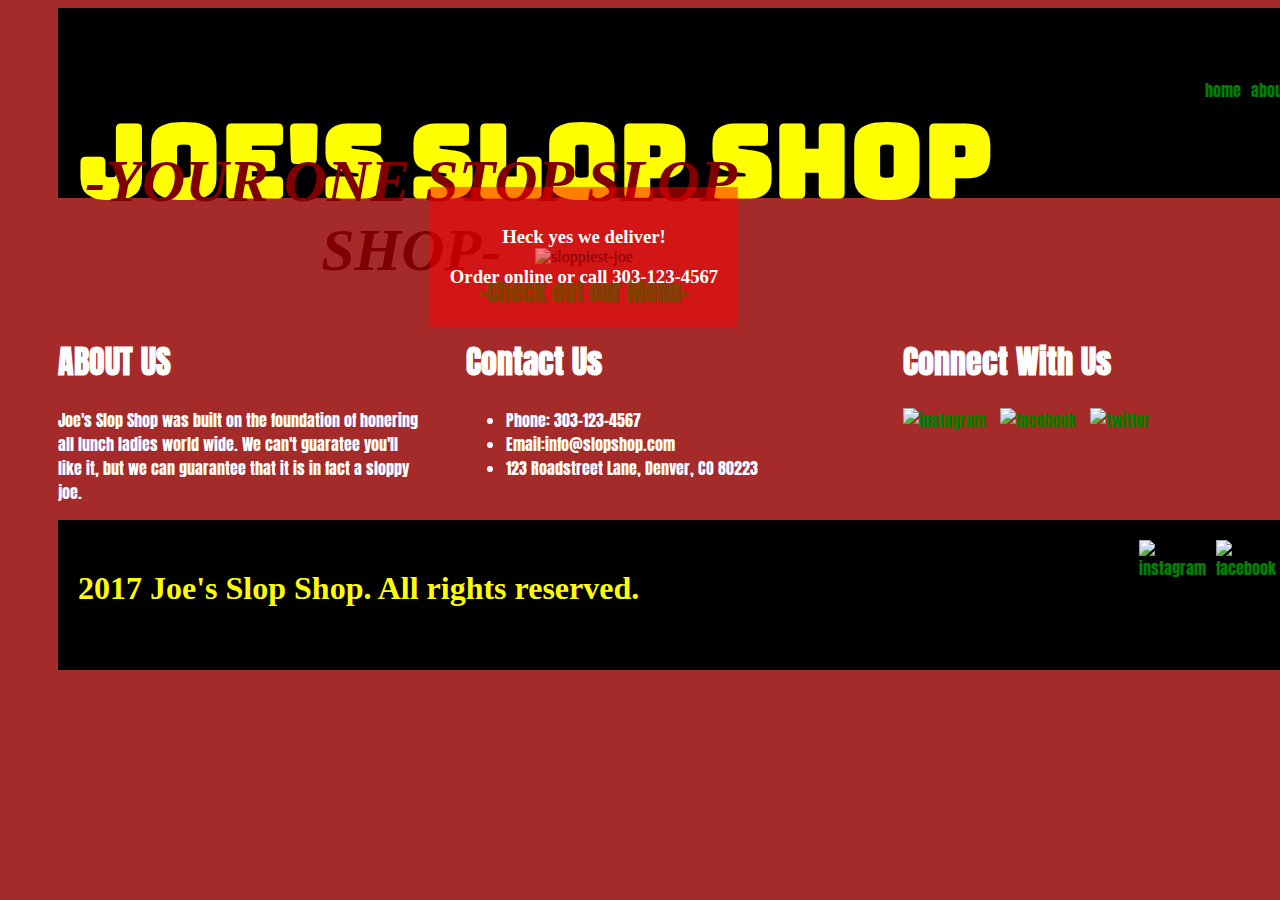
==== index.html @ caba1937 "just some slop" ====
<!DOCTYPE html>
<html>
  <head>
    <meta charset="utf-8">
    <link rel="stylesheet" href="main.css">
    <link href="https://fonts.googleapis.com/css?family=Bungee" rel="stylesheet">
    <link href="https://fonts.googleapis.com/css?family=Anton" rel="stylesheet">
    <title>Joe's Slop Shop</title>
  </head>
  <body>
    <header>

      <div class="brand">
        <h1>Joe's Slop Shop</h1>
      </div>

      <nav class="nav-items">
        <div class="list-items">
          <a href=#>home </a>
          <a href=#>about </a>
          <a href=menu.html>menu </a>
          <a href=#>blog </a>
          <a href=#>contact us</a>
        </div>


      </nav>

    </header>
    <main>
      <article>
        <section class="main-section">
          <div class="welcome">
            <h1><strong><em>-YOUR ONE STOP SLOP SHOP-</em></strong></h1>
          </div>
          <img class="hero-image" src="https://www.bushbeans.com/sites/default/files/recipes/hero/154-hero-mini-turkey-sloppy-joes.jpg" alt="sloppiest-joe">
            <div class="centered">
              <a href="menu.html"><h2>-Check out our Menu-</h2></a>
            </div>
            <div class="digits">
              <h3>Heck yes we deliver!</h3>
                <p><h3>Order online or call 303-123-4567</h3><p>
            </div>
        </section>

      </article>

    </main>

      <section class="info">
        <article class="about-us">
          <h1>ABOUT US</h1>
            <p>Joe's Slop Shop was built on the foundation of honering all lunch ladies world wide. We can't guaratee you'll like it, but we can guarantee that it is in fact a sloppy joe.</p>
        </article>
        <article class="contact">
          <h1>Contact Us</h1>
            <ul>
              <li>Phone: 303-123-4567</li>
              <li>Email:info@slopshop.com</li>
              <li>123 Roadstreet Lane, Denver, CO 80223</li>
            </ul>
        </article>
        <article class="social">
          <h1>Connect With Us</h1>
              <nav class="soc-buttons">
                <a href= "#"><img src="http://c12.incisozluk.com.tr/res/incisozluk//11507/0/2649450_o47a2.png" alt="instagram"></a>
                <a href= "#"><img src="http://www.highlandradio.com/wp-content/uploads/2015/04/facebook.jpeg" alt="facebook"></a>
                <a href="#"><img src="https://pbs.twimg.com/profile_images/875087697177567232/Qfy0kRIP_400x400.jpg" alt="twitter"></a>
              </nav>
          </article>

      </section>
    <footer>
      <h1 class="copyright-shit">2017 Joe's Slop Shop. All rights reserved.</h1>
      <nav class="soc-buttons">
        <a href= "#"><img src="http://c12.incisozluk.com.tr/res/incisozluk//11507/0/2649450_o47a2.png" alt="instagram"></a>
        <a href= "#"><img src="http://www.highlandradio.com/wp-content/uploads/2015/04/facebook.jpeg" alt="facebook"></a>
        <a href="#"><img src="https://pbs.twimg.com/profile_images/875087697177567232/Qfy0kRIP_400x400.jpg" alt="twitter"></a>
      </nav>
    </footer>

  </body>
</html>
---- main.css ----
html {
  align-items:center;
  background-color: brown;

}
body{
  border: 35px;
  align-items: center;
  width: 90%;
  height: 90%;
}
header {
  display: flex;
  flex-direction: row;
  justify-content: space-between;
  background-color: black;
  height: 150px;
  width: 1384px;
  color: yellow;
  padding: 20px;
  align-content: center;
  margin-left: 50px;


}
.nav-items{
display: flex;
text-align: center;
margin-top: 50px;

}
.list-items {
  display: flex;
  align-content: space-between;

}

.main-section{
  position: relative;
  text-align: center;
  color: black;
}
a{
  color: green;
  font-family: 'Anton', sans-serif;
  text-decoration: none;
  margin-right: 10px;
}

.hero-image {
  width: 1425px;
  margin: 50px;
}

.centered{
  position: absolute;
  top: 90%;
  left: 50%;
  transform: translate(-50%, -50%);
  color: white;
  padding: 20px;

  }


.welcome{
  position: absolute;
  top: 15%;
  left: 35%;
  transform: translate(-50%, -50%);
  color: maroon;
  outline-color: red;
  padding: 10px;
  font-size: 30px;
}

.digits {
  position: absolute;
  top: 50%;
  left: 50%;
  transform: translate(-50%, -50%);
  color: white;
  padding: 20px;
  background-color: rgba(255, 0, 0, 0.5);

}

.brand {
  font-family: 'Bungee', cursive;
  font-size: 50px;
  text-align: center;
}

.food-one {
  float: left;
  font-size: 25px;
  padding: 50px;
}

.food-two {
  float: right;
  font-size: 25px;
  padding: 50px;
}
.food-item {
  font-family: 'Anton', sans-serif;
}
footer {
  display: flex;
  flex-direction: row;
  background-color: black;
  height: 150px;
  width: 1425px;
  color: yellow;
  margin-left: 50px;

}
.info {
  display: flex;
  justify-content: space-between;
  font-family: 'Anton', sans-serif;
  color: white;
  margin-left: 50px;





}
.about-us {
  width: 33%;
}
.contact {
  margin-right: 100px;
}
.social {



}

.banner {
  display: flex;
  flex-direction: row;
  margin-left: 50px
}

.banner img{
  height: 175px;
  width: 237px;

}
.soc-buttons img {
  width: 100px;
}
footer .soc-buttons {
  display: flex;
  width: 50px;
  margin: 20px 0 0 550px;

}
.copyright-shit {
  margin-right: -50px;
  margin-top: 50px;
  margin-left: 20px;
}
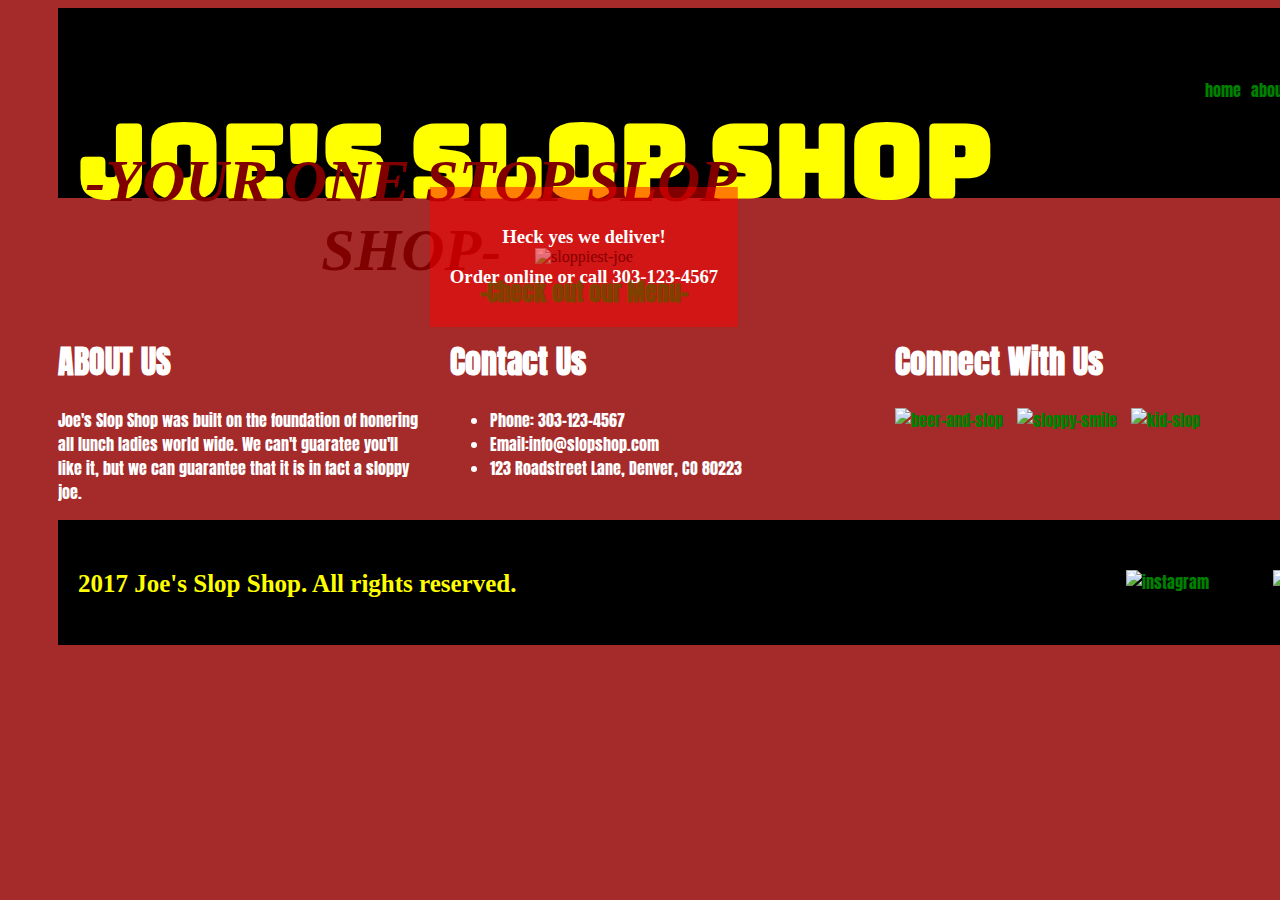
==== commit 5f176ee4: "added more slop" ====
--- a/index.html
+++ b/index.html
@@ -63,16 +63,16 @@
         <article class="social">
           <h1>Connect With Us</h1>
               <nav class="soc-buttons">
-                <a href= "#"><img src="http://c12.incisozluk.com.tr/res/incisozluk//11507/0/2649450_o47a2.png" alt="instagram"></a>
-                <a href= "#"><img src="http://www.highlandradio.com/wp-content/uploads/2015/04/facebook.jpeg" alt="facebook"></a>
-                <a href="#"><img src="https://pbs.twimg.com/profile_images/875087697177567232/Qfy0kRIP_400x400.jpg" alt="twitter"></a>
+                <a href= "#"><img src="http://madogre.com/wp-content/uploads/2013/12/4442576424_a54d5bccf2_o.jpg" alt="beer-and-slop"></a>
+                <a href= "#"><img src="http://www.notesfromamessykitchen.com/wp-content/uploads/2013/04/img_19471.jpg" alt="sloppy-smile"></a>
+                <a href="#"><img src="https://dunnep1.files.wordpress.com/2013/02/manwich.jpg" alt="kid-slop"></a>
               </nav>
           </article>
 
       </section>
     <footer>
       <h1 class="copyright-shit">2017 Joe's Slop Shop. All rights reserved.</h1>
-      <nav class="soc-buttons">
+      <nav class="footer-buttons">
         <a href= "#"><img src="http://c12.incisozluk.com.tr/res/incisozluk//11507/0/2649450_o47a2.png" alt="instagram"></a>
         <a href= "#"><img src="http://www.highlandradio.com/wp-content/uploads/2015/04/facebook.jpeg" alt="facebook"></a>
         <a href="#"><img src="https://pbs.twimg.com/profile_images/875087697177567232/Qfy0kRIP_400x400.jpg" alt="twitter"></a>
--- a/main.css
+++ b/main.css
@@ -108,8 +108,9 @@
 footer {
   display: flex;
   flex-direction: row;
+  justify-content: space-between;
   background-color: black;
-  height: 150px;
+  height: 125px;
   width: 1425px;
   color: yellow;
   margin-left: 50px;
@@ -131,9 +132,10 @@
   width: 33%;
 }
 .contact {
-  margin-right: 100px;
+  margin-right: 125px;
 }
 .social {
+  margin-right: -50px;
 
 
 
@@ -147,20 +149,21 @@
 
 .banner img{
   height: 175px;
-  width: 237px;
+  width: 238px;
 
 }
 .soc-buttons img {
-  width: 100px;
+  height: 100px;
 }
-footer .soc-buttons {
-  display: flex;
-  width: 50px;
-  margin: 20px 0 0 550px;
+.footer-buttons img {
 
+  margin-top: 50px;
+  margin-left: 50px;
+  height: 50px;
 }
 .copyright-shit {
   margin-right: -50px;
   margin-top: 50px;
   margin-left: 20px;
+  font-size: 25px;
 }
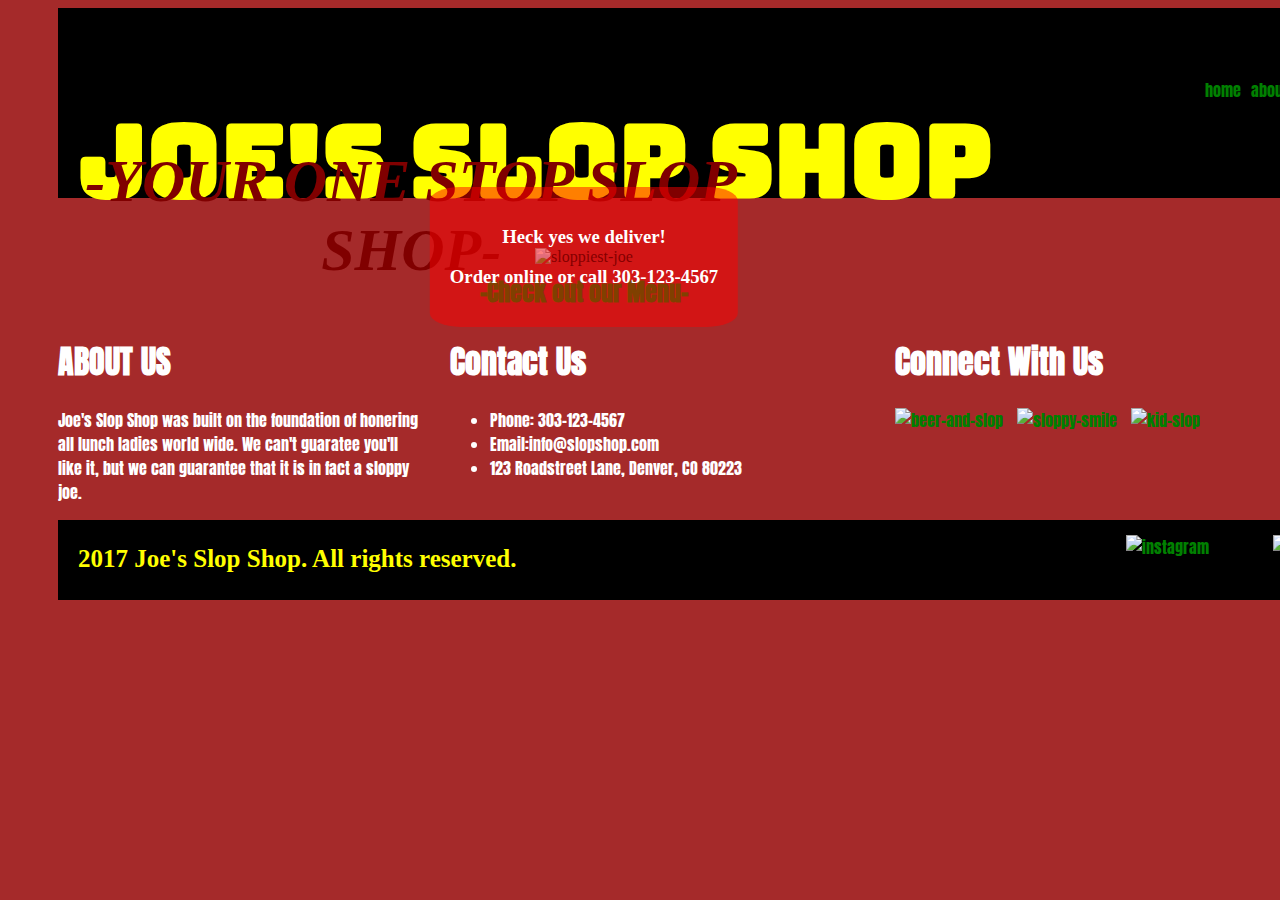
==== commit a0415c54: "fixed indentation" ====
--- a/index.html
+++ b/index.html
@@ -9,11 +9,9 @@
   </head>
   <body>
     <header>
-
       <div class="brand">
         <h1>Joe's Slop Shop</h1>
       </div>
-
       <nav class="nav-items">
         <div class="list-items">
           <a href=#>home </a>
@@ -22,11 +20,9 @@
           <a href=#>blog </a>
           <a href=#>contact us</a>
         </div>
+      </nav>
+    </header>
 
-
-      </nav>
-
-    </header>
     <main>
       <article>
         <section class="main-section">
@@ -34,42 +30,40 @@
             <h1><strong><em>-YOUR ONE STOP SLOP SHOP-</em></strong></h1>
           </div>
           <img class="hero-image" src="https://www.bushbeans.com/sites/default/files/recipes/hero/154-hero-mini-turkey-sloppy-joes.jpg" alt="sloppiest-joe">
-            <div class="centered">
-              <a href="menu.html"><h2>-Check out our Menu-</h2></a>
-            </div>
-            <div class="digits">
-              <h3>Heck yes we deliver!</h3>
-                <p><h3>Order online or call 303-123-4567</h3><p>
-            </div>
+          <div class="centered">
+            <a href="menu.html"><h2>-Check out our Menu-</h2></a>
+          </div>
+          <div class="digits">
+            <h3>Heck yes we deliver!</h3>
+              <p><h3>Order online or call 303-123-4567</h3><p>
+          </div>
         </section>
-
       </article>
-
     </main>
 
-      <section class="info">
-        <article class="about-us">
-          <h1>ABOUT US</h1>
-            <p>Joe's Slop Shop was built on the foundation of honering all lunch ladies world wide. We can't guaratee you'll like it, but we can guarantee that it is in fact a sloppy joe.</p>
-        </article>
-        <article class="contact">
-          <h1>Contact Us</h1>
-            <ul>
-              <li>Phone: 303-123-4567</li>
-              <li>Email:info@slopshop.com</li>
-              <li>123 Roadstreet Lane, Denver, CO 80223</li>
-            </ul>
-        </article>
+    <section class="info">
+      <article class="about-us">
+        <h1>ABOUT US</h1>
+          <p>Joe's Slop Shop was built on the foundation of honering all lunch ladies world wide. We can't guaratee you'll like it, but we can guarantee that it is in fact a sloppy joe.</p>
+      </article>
+      <article class="contact">
+        <h1>Contact Us</h1>
+          <ul>
+            <li>Phone: 303-123-4567</li>
+            <li>Email:info@slopshop.com</li>
+            <li>123 Roadstreet Lane, Denver, CO 80223</li>
+          </ul>
+      </article>
         <article class="social">
           <h1>Connect With Us</h1>
-              <nav class="soc-buttons">
-                <a href= "#"><img src="http://madogre.com/wp-content/uploads/2013/12/4442576424_a54d5bccf2_o.jpg" alt="beer-and-slop"></a>
-                <a href= "#"><img src="http://www.notesfromamessykitchen.com/wp-content/uploads/2013/04/img_19471.jpg" alt="sloppy-smile"></a>
-                <a href="#"><img src="https://dunnep1.files.wordpress.com/2013/02/manwich.jpg" alt="kid-slop"></a>
-              </nav>
-          </article>
+          <nav class="soc-buttons">
+            <a href= "#"><img src="http://madogre.com/wp-content/uploads/2013/12/4442576424_a54d5bccf2_o.jpg" alt="beer-and-slop"></a>
+            <a href= "#"><img src="http://www.notesfromamessykitchen.com/wp-content/uploads/2013/04/img_19471.jpg" alt="sloppy-smile"></a>
+            <a href="#"><img src="https://dunnep1.files.wordpress.com/2013/02/manwich.jpg" alt="kid-slop"></a>
+          </nav>
+        </article>
+      </section>
 
-      </section>
     <footer>
       <h1 class="copyright-shit">2017 Joe's Slop Shop. All rights reserved.</h1>
       <nav class="footer-buttons">
--- a/main.css
+++ b/main.css
@@ -3,12 +3,14 @@
   background-color: brown;
 
 }
+
 body{
   border: 35px;
   align-items: center;
   width: 90%;
   height: 90%;
 }
+
 header {
   display: flex;
   flex-direction: row;
@@ -20,19 +22,17 @@
   padding: 20px;
   align-content: center;
   margin-left: 50px;
+}
 
-
-}
 .nav-items{
 display: flex;
 text-align: center;
 margin-top: 50px;
+}
 
-}
 .list-items {
   display: flex;
   align-content: space-between;
-
 }
 
 .main-section{
@@ -40,6 +40,7 @@
   text-align: center;
   color: black;
 }
+
 a{
   color: green;
   font-family: 'Anton', sans-serif;
@@ -59,9 +60,7 @@
   transform: translate(-50%, -50%);
   color: white;
   padding: 20px;
-
   }
-
 
 .welcome{
   position: absolute;
@@ -82,7 +81,7 @@
   color: white;
   padding: 20px;
   background-color: rgba(255, 0, 0, 0.5);
-
+  border-radius: 10%;
 }
 
 .brand {
@@ -102,43 +101,40 @@
   font-size: 25px;
   padding: 50px;
 }
+
 .food-item {
   font-family: 'Anton', sans-serif;
 }
+
 footer {
   display: flex;
   flex-direction: row;
   justify-content: space-between;
   background-color: black;
-  height: 125px;
+  height: 80px;
   width: 1425px;
   color: yellow;
   margin-left: 50px;
+}
 
-}
 .info {
   display: flex;
   justify-content: space-between;
   font-family: 'Anton', sans-serif;
   color: white;
   margin-left: 50px;
+}
 
-
-
-
-
-}
 .about-us {
   width: 33%;
 }
+
 .contact {
   margin-right: 125px;
 }
+
 .social {
   margin-right: -50px;
-
-
-
 }
 
 .banner {
@@ -150,20 +146,21 @@
 .banner img{
   height: 175px;
   width: 238px;
+}
 
-}
 .soc-buttons img {
   height: 100px;
 }
+
 .footer-buttons img {
-
-  margin-top: 50px;
+  margin-top: 15px;
   margin-left: 50px;
   height: 50px;
 }
+
 .copyright-shit {
   margin-right: -50px;
-  margin-top: 50px;
+  margin-top: 25px;
   margin-left: 20px;
   font-size: 25px;
 }
